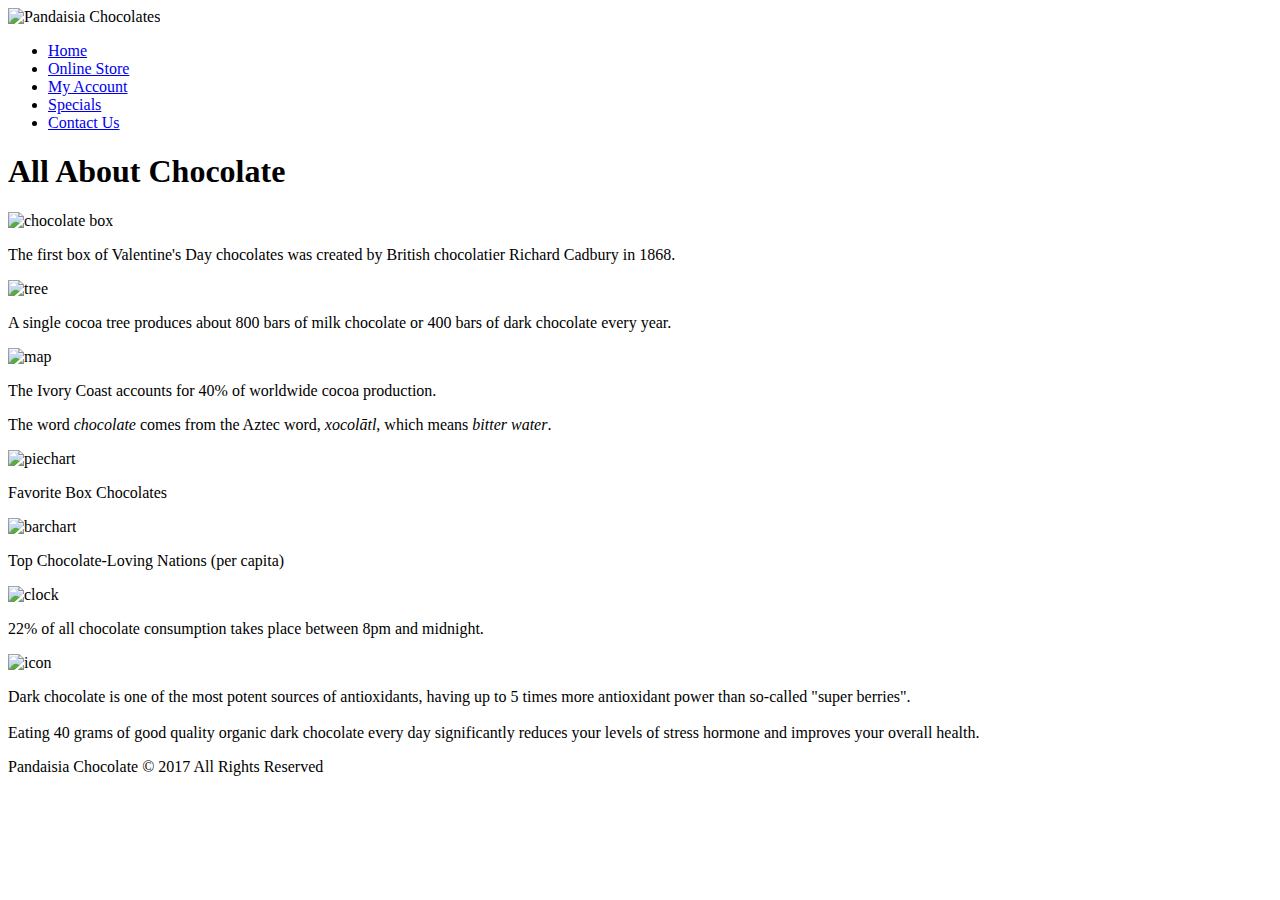
==== pc_info.html @ 361a5d46 "Began Working on Pages" ====
<!DOCTYPE html>
<html>

<head>
      <!--
    New Perspectives on HTML5 and CSS3, 7th Edition
    Tutorial 3
    Tutorial Case
    
    Chocolate Infographic Page
    Author: Alexander Orendain 
    Date: 10.12.18  

    Filename: pc_info.html
   -->
      <meta charset="utf-8" />
      <title>Chocolate Infographic</title>
</head>

<body>
      <header>
            <img src="pc_logo.png" alt="Pandaisia Chocolates" />
            <nav class="horizontalNavigation">
                  <ul>
                        <li><a href="pc_home.html">Home</a></li>
                        <li><a href="#">Online Store</a></li>
                        <li><a href="#">My Account</a></li>
                        <li><a href="#">Specials</a></li>
                        <li><a href="#">Contact Us</a></li>
                  </ul>
            </nav>
            <h1>All About Chocolate</h1>
      </header>
      <main id="infographic">
            <div id="info1" class="infobox">
                  <img src="info1.png" alt="chocolate box" />
                  <p>The first box of Valentine's Day chocolates was created by British
                        chocolatier Richard Cadbury in 1868.</p>
            </div>
            <div id="info2" class="infobox">
                  <img src="info2.png" alt="tree" />
                  <p>A single cocoa tree produces about 800 bars of milk chocolate
                        or 400 bars of dark chocolate every year.</p>
            </div>
            <div id="info3" class="infobox">
                  <img src="info3.png" alt="map" />
                  <p>The Ivory Coast accounts for 40% of worldwide cocoa production.</p>
            </div>
            <div id="info4" class="infobox">
                  <p>The word <em>chocolate</em> comes from the Aztec word,
                        <em>xocol&#257;tl</em>, which means <em>bitter water</em>.
                  </p>
            </div>
            <div id="info5" class="infobox">
                  <img src="info5.png" alt="piechart" />
                  <p>Favorite Box Chocolates</p>
            </div>
            <div id="info6" class="infobox">
                  <img src="info6.png" alt="barchart" />
                  <p>Top Chocolate-Loving Nations (per capita)</p>
            </div>
            <div id="info7" class="infobox">
                  <img src="info7.png" alt="clock" />
                  <p>22% of all chocolate consumption takes place between 8pm
                        and midnight.</p>
            </div>
            <div id="info8" class="infobox">
                  <img src="info8.png" alt="icon" />
                  <p>Dark chocolate is one of the most potent sources of antioxidants,
                        having up to 5 times more antioxidant power than so-called
                        "super berries".<br /><br />
                        Eating 40 grams of good quality organic dark
                        chocolate every day significantly reduces your levels of stress
                        hormone and improves your overall health.</p>
            </div>
      </main>
      <footer>
            Pandaisia Chocolate &copy; 2017 All Rights Reserved
      </footer>
</body>

</html>
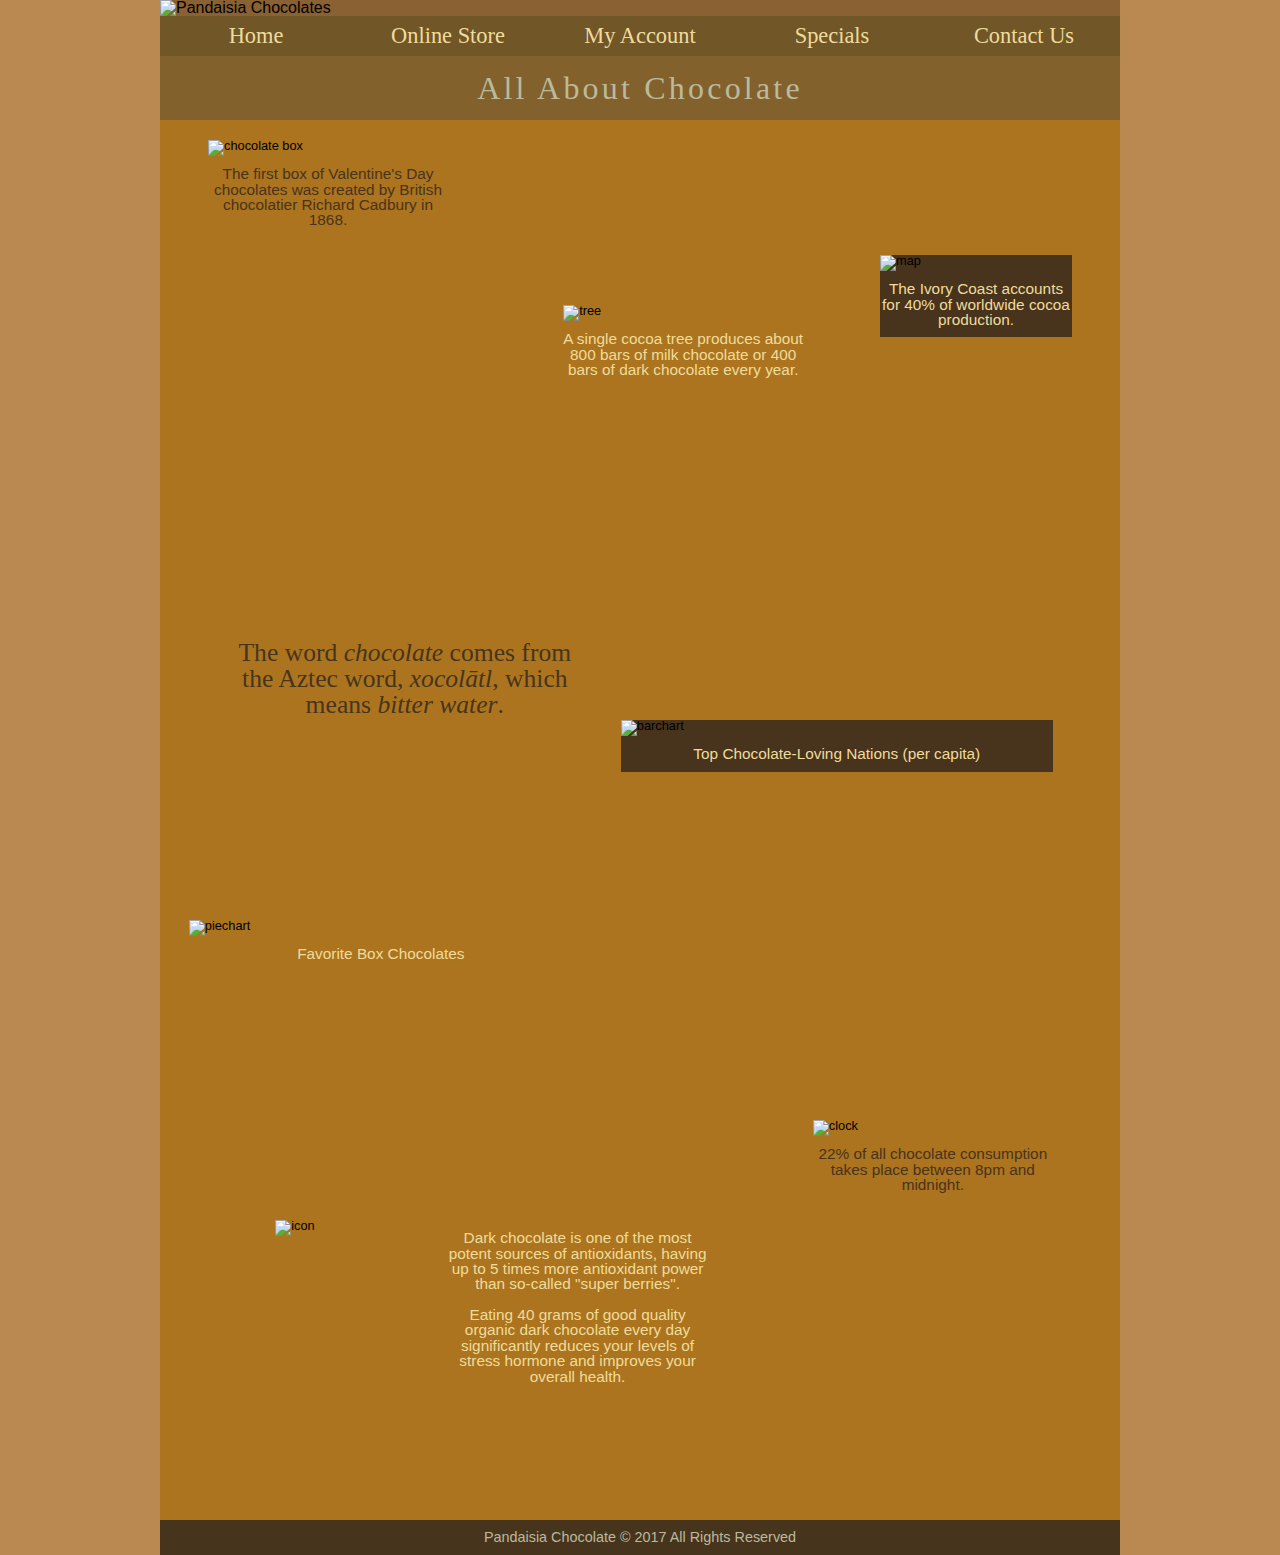
==== commit 0e1f3289: "Final Commit, ready for review" ====
--- a/pc_info.html
+++ b/pc_info.html
@@ -15,6 +15,9 @@
    -->
       <meta charset="utf-8" />
       <title>Chocolate Infographic</title>
+      <link rel="stylesheet" href="pc_reset.css">
+      <link rel="stylesheet" href="pc_styles3.css">
+      <link rel="stylesheet" href="pc_info.css">
 </head>
 
 <body>
--- a/pc_styles3.css
+++ b/pc_styles3.css
@@ -0,0 +1,201 @@
+@charset "utf-8";
+
+@font-face {
+    font-family: Champagne;
+    src: url(cac_champagne.woff) format('woff'),
+        url(cac_champagne.ttf) format('ttf');
+}
+
+/*
+   New Perspectives on HTML5 and CSS3, 7th Edition
+   Tutorial 3
+   Tutorial Case
+   
+   Display styles used with the Pandaisia Chocolates
+	infographic page  
+   
+   Filename: pc_styles3.css
+
+*/
+
+/* HTML and Body Styles */
+
+html {
+    background-color: rgb(186, 136, 81);
+}
+
+/* Page Body Styles */
+body {
+    margin-left: auto;
+    margin-right: auto;
+    width: 95%;
+    max-width: 960px;
+    min-width: 640px;
+    background-color: rgb(138, 97, 51);
+    font-family: Verdana, Geneva, Arial, sans-serif;
+}
+
+/* Page Header Styles */
+body>header>img {
+    display: block;
+    width: 100%;
+}
+
+body>header>nav.horizontalNavigation li {
+    width: 20%;
+}
+
+body>header>h1 {
+    background-color: rgb(131, 97, 45);
+    color: rgb(186, 186, 156);
+    font-family: Champagne, cursive;
+    font-size: 2em;
+    font-weight: normal;
+    letter-spacing: 0.1em;
+    line-height: 2em;
+    text-align: center;
+}
+
+
+/* Horizontal Navigation List Styles */
+
+nav.horizontalNavigation>ul>li {
+    display: block;
+    float: left;
+}
+
+nav.horizontalNavigation a {
+    background-color: rgb(113, 86, 39);
+    display: block;
+    font-family: Champagne, cursive;
+    font-size: 1.4em;
+    line-height: 1.8em;
+    text-align: center;
+}
+
+nav.horizontalNavigation a:link,
+nav.horizontalNavigation a:visited {
+    color: rgb(239, 220, 156);
+}
+
+nav.horizontalNavigation a:hover,
+nav.horizontalNavigation a:active {
+    background-color: rgb(71, 52, 29);
+}
+
+/* Footer Styles */
+
+footer {
+    color: rgb(186, 186, 156);
+    background-color: rgb(71, 52, 29);
+    font-size: 0.9em;
+    padding: 10px 0px;
+    text-align: center;
+}
+
+/* Main Styles */
+
+main {
+    background-color: rgb(172, 116, 30);
+    clear: both;
+}
+
+/* Infographic Styles */
+
+div.infobox {
+    font-size: 0.8em;
+}
+
+div.infobox img {
+    display: block;
+    width: 100%;
+}
+
+div.infobox p {
+    color: rgb(239, 220, 156);
+    font-size: 1.2em;
+    margin: 10px 0px;
+    text-align: center;
+}
+
+/* First Infographic */
+
+div#info1 {
+    width: 25%;
+}
+
+div#info1 p {
+    color: rgb(72, 51, 29);
+}
+
+/* Second Infographic */
+
+div#info2 {
+    width: 25%;
+}
+
+/* Third Infographic */
+
+div#info3 {
+    width: 20%;
+}
+
+div#info3 {
+    background-color: rgb(72, 51, 29);
+}
+
+/* Fourth Infographic */
+
+div#info4 {
+    width: 35%;
+}
+
+div#info4 p {
+    color: rgb(71, 52, 29);
+    font-family: 'Palatino Linotype', 'Book Antiqua', Palatino, serif;
+    font-size: 2em;
+}
+
+/* Fifth Infographic */
+
+div#info5 {
+    width: 40%;
+}
+
+/* Sixth Infographic */
+
+div#info6 {
+    width: 45%;
+}
+
+div#info6 {
+    background-color: rgb(72, 51, 29);
+}
+
+/* Seventh Infographic */
+
+div#info7 {
+    width: 25%;
+}
+
+div#info7 p {
+    color: rgb(72, 51, 29);
+}
+
+/* Eighth Infographic */
+
+div#info8 {
+    width: 45%;
+}
+
+
+div#info8 img {
+    float: left;
+    margin-right: 5%;
+    width: 35%;
+}
+
+div#info8 p {
+    float: left;
+    width: 60%;
+}--- a/pc_info.css
+++ b/pc_info.css
@@ -0,0 +1,86 @@
+/*
+   New Perspectives on HTML5 and CSS3, 7th Edition
+   Tutorial 3
+   Tutorial Case
+   
+   Positioning Styles for the pc_info.html file
+   Author: Alexander Orendain 
+   Date: 10.12.18  
+   
+   Filename: pc_info.css
+
+*/
+
+div.infobox {
+    display: none;
+}
+
+/* Main Styles */
+main {
+    position: relative;
+    height: 1400px;
+    width: 100%;
+}
+
+
+/* Infographic Styles */
+div.infobox {
+    position: absolute;
+}
+
+/* First Infographic */
+div#info1 {
+    display: block;
+    top: 20px;
+    left: 5%;
+}
+
+/* Second Infographic */
+div#info2 {
+    display: block;
+    top: 185px;
+    left: 42%;
+}
+
+
+/* Third Infographic */
+div#info3 {
+    display: block;
+    top: 135px;
+    left: 75%;
+}
+
+/* Fourth Infographic */
+div#info4 {
+    display: block;
+    top: 510px;
+    left: 8%;
+}
+
+/* Fifth Infographic */
+div#info5 {
+    display: block;
+    top: 800px;
+    left: 3%;
+}
+
+/* Sixth Infographic */
+div#info6 {
+    display: block;
+    top: 600px;
+    left: 48%;
+}
+
+/* Seventh Infographic */
+div#info7 {
+    display: block;
+    top: 1000px;
+    left: 68%;
+}
+
+/* Eighth Infographic */
+div#info8 {
+    display: block;
+    top: 1100px;
+    left: 12%;
+}